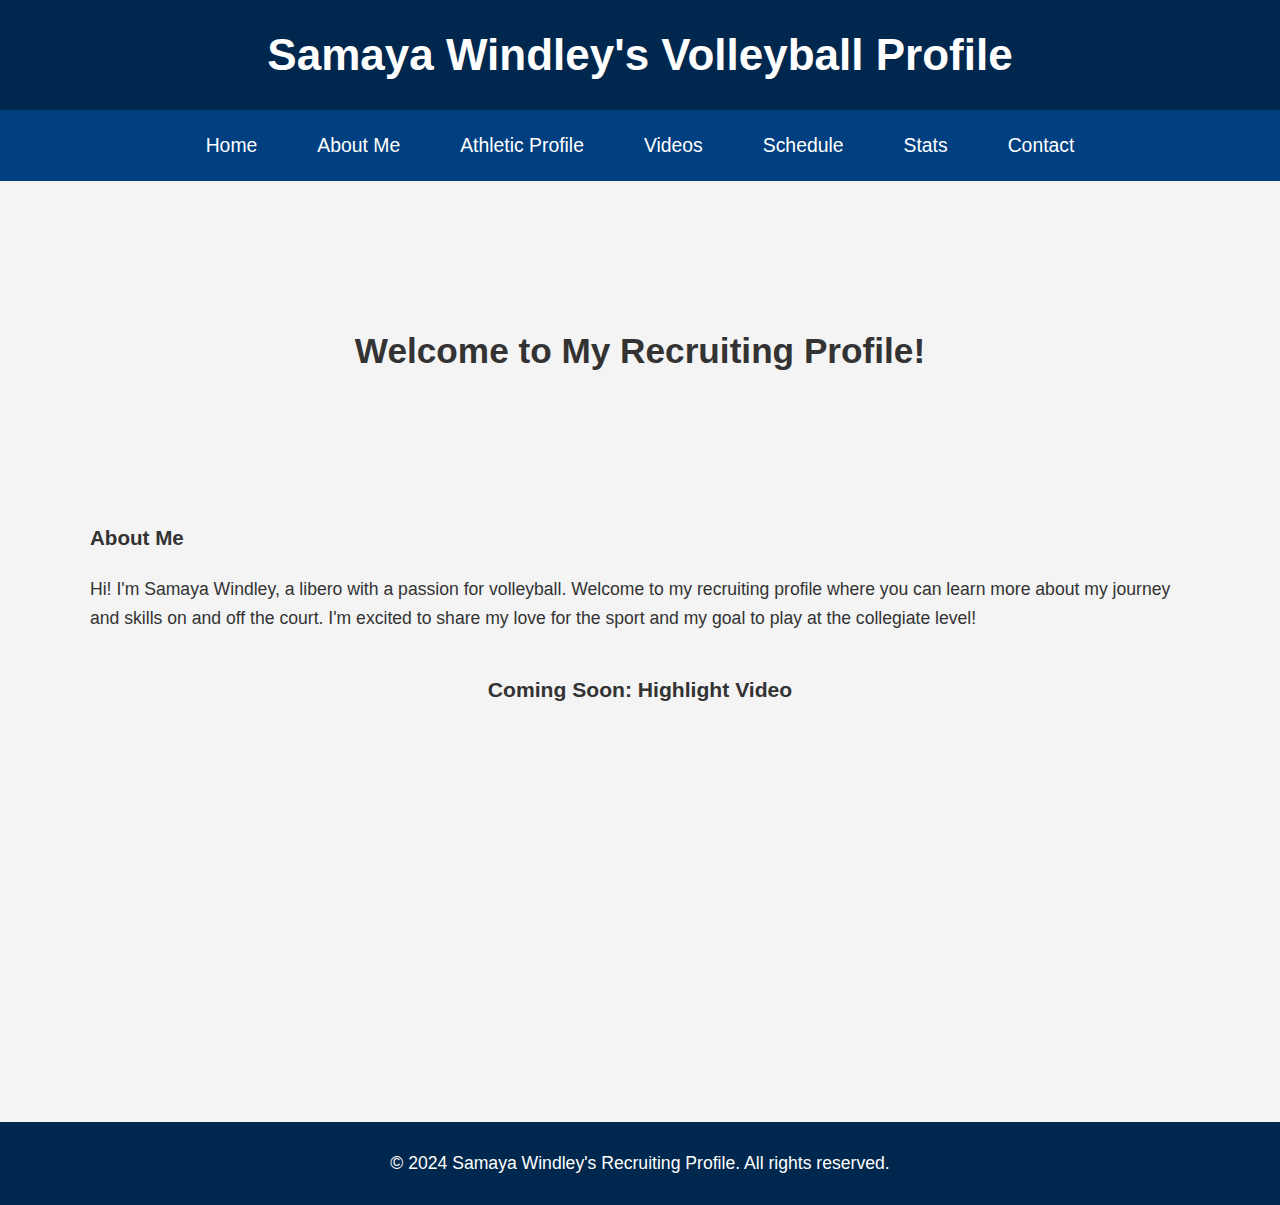
==== index.html @ 0fe9dfd6 "Update index.html" ====
<!DOCTYPE html>
<html lang="en">
<head>
    <meta charset="UTF-8">
    <meta name="viewport" content="width=device-width, initial-scale=1.0">
    <title>Samaya Windley's Volleyball Profile</title>
    <link rel="stylesheet" href="styles.css">
</head>
<body>
    <header>
        <h1>Samaya Windley's Volleyball Profile</h1>
    </header>

    <!-- Hamburger Icon (only visible on small screens) -->
    <div class="hamburger-icon">
        &#9776; <!-- Unicode for hamburger icon -->
    </div>
    
    <!-- Navigation links -->
    <nav>
        <a href="index.html">Home</a>
        <a href="about.html">About Me</a>
        <a href="athletic-profile.html">Athletic Profile</a>
        <a href="videos.html">Videos</a>
        <a href="schedule.html">Schedule</a>
        <a href="stats.html">Stats</a>
        <a href="contact.html">Contact</a>
    </div>
    </nav>
    <div class="container">
        <div class="hero">
            <h2>Welcome to My Recruiting Profile!</h2>
        </div>
        <div class="about-me-section">
            <h3>About Me</h3>
            <p>Hi! I'm Samaya Windley, a libero with a passion for volleyball. Welcome to my recruiting profile where you can learn more about my journey and skills on and off the court. I'm excited to share my love for the sport and my goal to play at the collegiate level!</p>
        </div>

        <!-- Highlight Video Section (Placeholder) -->
        <div class="highlight-video-container">
            <p class="coming-soon-text">Coming Soon: Highlight Video</p>
            <div class="highlight-video">
                <iframe width="560" height="315" src="https://www.youtube.com/embed/samplevideo" title="Highlight Video" frameborder="0" allow="accelerometer; autoplay; clipboard-write; encrypted-media; gyroscope; picture-in-picture" allowfullscreen></iframe>
            </div>
        </div>
    </div>
    <footer>
        <p>&copy; 2024 Samaya Windley's Recruiting Profile. All rights reserved.</p>
    </footer>
<script src="script.js"></script>
</body>
</html>
---- styles.css ----
/* Default styling (mobile-first) */
body {
    font-family: 'Roboto', sans-serif;
    margin: 0;
    padding: 0;
    background-color: #f4f4f4;
    color: #333;
    font-size: 1.1em; /* Sets a consistent font size across all pages */
    line-height: 1.6; /* Improves readability */
}

header {
    background-color: #00274d;
    color: white;
    padding: 20px 0;
    text-align: center;
}

header h1 {
    margin: 0;
    font-size: 2.5em;
}

nav {
    background-color: #004080;
    padding: 10px 0;
    display: flex;
    justify-content: center;
    position: sticky;
    top: 0;
    z-index: 1000;
    flex-wrap: wrap; /* Allow navigation links to wrap */
}

nav a {
    color: white;
    text-decoration: none;
    padding: 10px 20px;
    margin: 0 10px;
    font-size: 1.1em;
}

nav a:hover {
    background-color: #ffcc00;
    color: #004080;
    border-radius: 5px;
}

/* Hamburger Icon (Initially hidden on large screens) */
.hamburger-icon {
    display: none;
    font-size: 2em;
    color: white;
    cursor: pointer;
}

/* Hero Section */
.hero {
    background: url('volleyball-court.jpg') no-repeat center center/cover;
    height: 300px;
    display: flex;
    align-items: center;
    justify-content: center;
    color: #333; /* Use black font for better consistency */
    text-shadow: none; /* Remove shadow for simplicity */
}

.hero h2 {
    font-size: 2em;
    text-align: center;
    color: #333; /* Black font for the heading */
}

.container {
    padding: 20px;
    max-width: 1100px;
    margin: auto;
}

.highlight-video {
    display: flex;
    justify-content: center;
    margin: 20px 0;
}

footer {
    background-color: #00274d;
    color: white;
    text-align: center;
    padding: 10px 0;
    margin-top: 20px;
}

/* Ensure highlight video and the text are centered */
.highlight-video-container {
    display: flex;
    flex-direction: column; /* Stack the text and video vertically */
    align-items: center; /* Center the items horizontally */
    justify-content: center;
    margin-top: 20px; /* Space between the section and previous content */
}

/* Styling for the "Coming Soon" text */
.coming-soon-text {
    text-align: center; /* Center the text */
    font-size: 1.2em; /* Larger text */
    margin-bottom: 20px; /* Space between the text and the video */
    font-weight: bold; /* Make the text bold */
    color: #333; /* Dark text color */
}

/* About Me Section */
.about-me {
    display: flex; /* Aligns image and text side by side */
    align-items: flex-start; /* Aligns items at the top */
    gap: 20px; /* Space between the image and text */
    margin-top: 10px; /* Reduced space to move content up */
}

.profile-photo-left {
    width: 200px; /* Keeps the image size consistent */
    height: auto; /* Maintains aspect ratio */
    border-radius: 10px; /* Adds subtle rounded corners */
    box-shadow: 0px 4px 10px rgba(0, 0, 0, 0.2); /* Adds a subtle shadow for emphasis */
    margin-top: 5px; /* Aligns image with text */
}

.about-me-text {
    flex: 1; /* Ensures the text takes up available space */
    font-size: 1.1em; /* Slightly larger font for readability */
    line-height: 1.6; /* Improves line spacing for better readability */
}

/* Fix for the bullet points */
.about-me-text ul {
    list-style-type: disc; /* Restores the bullets */
    margin-left: 20px; /* Indents the bullets for better alignment */
    padding: 0;
}

.about-me-text ul li {
    margin-bottom: 8px; /* Adds spacing between bullet points */
    font-size: 1.1em; /* Keeps font size consistent */
}

.about-me-text ul li strong {
    font-weight: bold; /* Keeps the labels bold */
}

/* Stats Page */
.stats-page table {
    width: 100%; /* Make the table span the full width */
    border-collapse: collapse; /* Remove double borders */
    text-align: left; /* Align text to the left */
    font-size: 0.9em; /* Reduce font size for better fit */
}

.stats-page th,
.stats-page td {
    border: 1px solid #ddd; /* Light border around cells */
    padding: 8px; /* Reduce padding for less whitespace */
}

.stats-page th {
    background-color: #004080; /* Header background color */
    color: white; /* Header text color */
    position: sticky; /* Sticky header */
    top: 0; /* Position at the top */
    z-index: 2; /* Ensure header is above table content */
}

.stats-page tr:nth-child(even) {
    background-color: #f9f9f9; /* Light gray for alternating rows */
}

.stats-page tr:hover {
    background-color: #f1f1f1; /* Highlight row on hover */
}

/* Center align smaller text for stats */
.stats-page td {
    text-align: center; /* Center-align numerical data */
}

/* Add some spacing to the table */
.stats-page {
    margin-top: 20px;
}

/* Make the table container scrollable */
.table-container {
    max-height: 400px; /* Set the max height for the table container */
    overflow-y: auto; /* Enable vertical scrolling */
    border: 1px solid #ddd; /* Optional: Add a border around the table container */
    margin-top: 20px;
}

/* Ensure the table spans the full width */
.table-container table {
    width: 100%;
    border-collapse: collapse; /* Keep borders collapsed */
}

/* Sticky Header */
.table-container th {
    position: sticky;
    top: 0; /* Sticks the header to the top */
    background-color: #004080; /* Maintain your header color */
    color: white; /* Header text color */
    z-index: 2; /* Keeps the header above the rows */
}

/* Table cell styling */
.table-container td {
    padding: 8px;
    text-align: center;
    border: 1px solid #ddd;
}

/* Alternating Row Colors */
.table-container tr:nth-child(even) {
    background-color: #f9f9f9;
}

.table-container tr:hover {
    background-color: #f1f1f1;
}

/* Videos Page */
.videos-container {
    margin-top: 20px;
    padding: 20px;
}

.full-games,
.highlight-videos {
    margin-bottom: 30px;
}

.full-games button,
.highlight-videos button {
    background-color: #004080;
    color: white;
    padding: 10px 20px;
    border: none;
    font-size: 1.2em;
    cursor: pointer;
}

.full-games button:hover,
.highlight-videos button:hover {
    background-color: #ffcc00;
    color: #004080;
    border-radius: 5px;
}

.highlight-video-list iframe {
    margin-top: 10px;
}

/* Make the website more responsive */
@media screen and (max-width: 768px) {
    header h1 {
        font-size: 2em;
    }
    
    .hero h2 {
        font-size: 1.5em;
    }

    nav {
        flex-direction: column;
    }

    nav a {
        padding: 10px;
        margin: 5px 0;
    }

    .highlight-video-container {
        margin-top: 20px;
    }

    .highlight-video iframe {
        width: 100%; /* Make videos responsive */
        height: auto;
    }

    .about-me {
        flex-direction: column;
        align-items: center;
    }

    .profile-photo-left {
        width: 150px;
    }

    /* Hamburger Menu */
    .hamburger-icon {
        display: none;
        font-size: 2em;
        color: white;
        cursor: pointer;
    }

    nav.active a {
        display: block;
        text-align: center;
        width: 100%;
        padding: 10px;
        font-size: 1.5em;
        margin: 5px 0;
    }

    nav.active {
        position: absolute;
        top: 0;
        right: 0;
        background-color: #004080;
        width: 100%;
        height: 100vh;
        display: flex;
        flex-direction: column;
        justify-content: center;
        align-items: center;
    }

    nav a {
        display: none;
    }
}
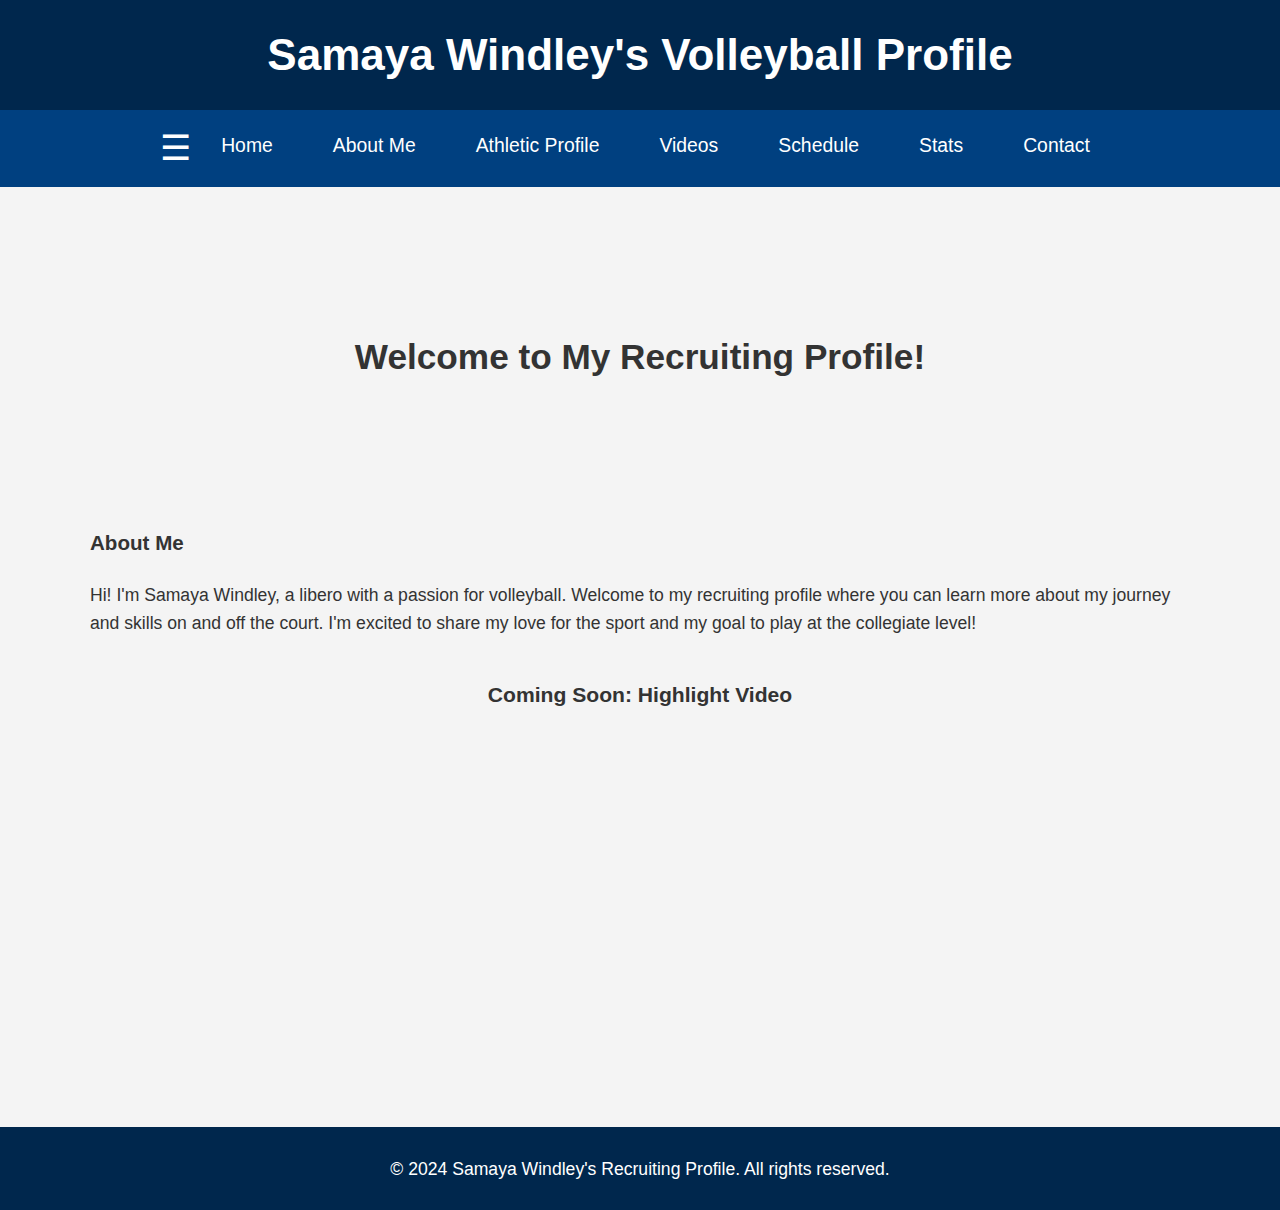
==== commit 9189cc82: "Update index.html" ====
--- a/index.html
+++ b/index.html
@@ -10,14 +10,12 @@
     <header>
         <h1>Samaya Windley's Volleyball Profile</h1>
     </header>
-
-    <!-- Hamburger Icon (only visible on small screens) -->
-    <div class="hamburger-icon">
-        &#9776; <!-- Unicode for hamburger icon -->
-    </div>
     
     <!-- Navigation links -->
     <nav>
+        <div class="hamburger-icon">
+            &#9776; <!-- Unicode for hamburger icon -->
+        </div>
         <a href="index.html">Home</a>
         <a href="about.html">About Me</a>
         <a href="athletic-profile.html">Athletic Profile</a>
@@ -25,7 +23,6 @@
         <a href="schedule.html">Schedule</a>
         <a href="stats.html">Stats</a>
         <a href="contact.html">Contact</a>
-    </div>
     </nav>
     <div class="container">
         <div class="hero">
@@ -47,6 +44,5 @@
     <footer>
         <p>&copy; 2024 Samaya Windley's Recruiting Profile. All rights reserved.</p>
     </footer>
-<script src="script.js"></script>
 </body>
 </html>
--- a/styles.css
+++ b/styles.css
@@ -48,10 +48,39 @@
 
 /* Hamburger Icon (Initially hidden on large screens) */
 .hamburger-icon {
-    display: none;
+    display: none; /* Initially hidden */
     font-size: 2em;
     color: white;
     cursor: pointer;
+}
+
+/* Make the hamburger menu visible on small screens */
+@media screen and (max-width: 768px) {
+    /* Show hamburger icon only on mobile screens */
+    .hamburger-icon {
+        display: block; /* Show on mobile */
+    }
+
+    /* Hide the navigation menu by default on small screens */
+    nav {
+        display: none; /* Hide navigation links on small screens by default */
+        flex-direction: column;
+        width: 100%;
+    }
+
+    /* Show the menu when the 'active' class is toggled */
+    nav.active {
+        display: flex; /* Show the navigation menu when toggled */
+    }
+
+    /* Style the individual navigation links */
+    nav a {
+        display: block; /* Stack the links vertically */
+        text-align: center;
+        padding: 10px;
+        font-size: 1.5em;
+        margin: 5px 0;
+    }
 }
 
 /* Hero Section */
@@ -329,3 +358,11 @@
         display: none;
     }
 }
+
+/* Temporary force display of the hamburger icon */
+.hamburger-icon {
+    display: block !important; /* Force display of the icon for testing */
+    font-size: 2em;
+    color: white;
+    cursor: pointer;
+}
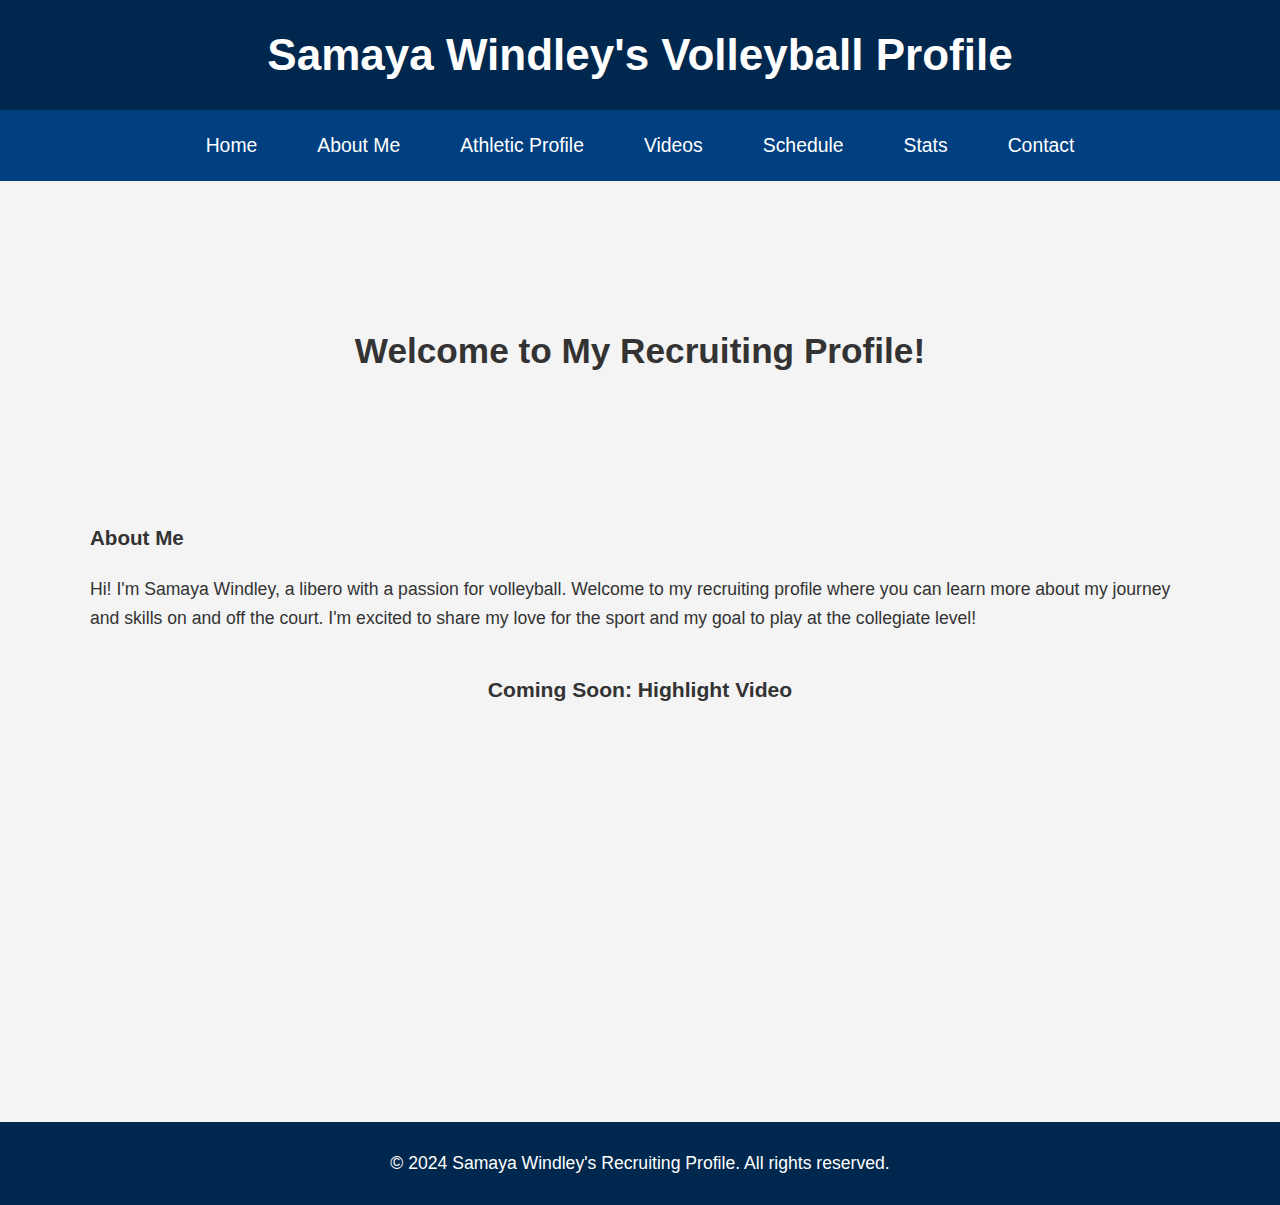
==== commit 11a4608e: "Update index.html" ====
--- a/index.html
+++ b/index.html
@@ -13,9 +13,6 @@
     
     <!-- Navigation links -->
     <nav>
-        <div class="hamburger-icon">
-            &#9776; <!-- Unicode for hamburger icon -->
-        </div>
         <a href="index.html">Home</a>
         <a href="about.html">About Me</a>
         <a href="athletic-profile.html">Athletic Profile</a>
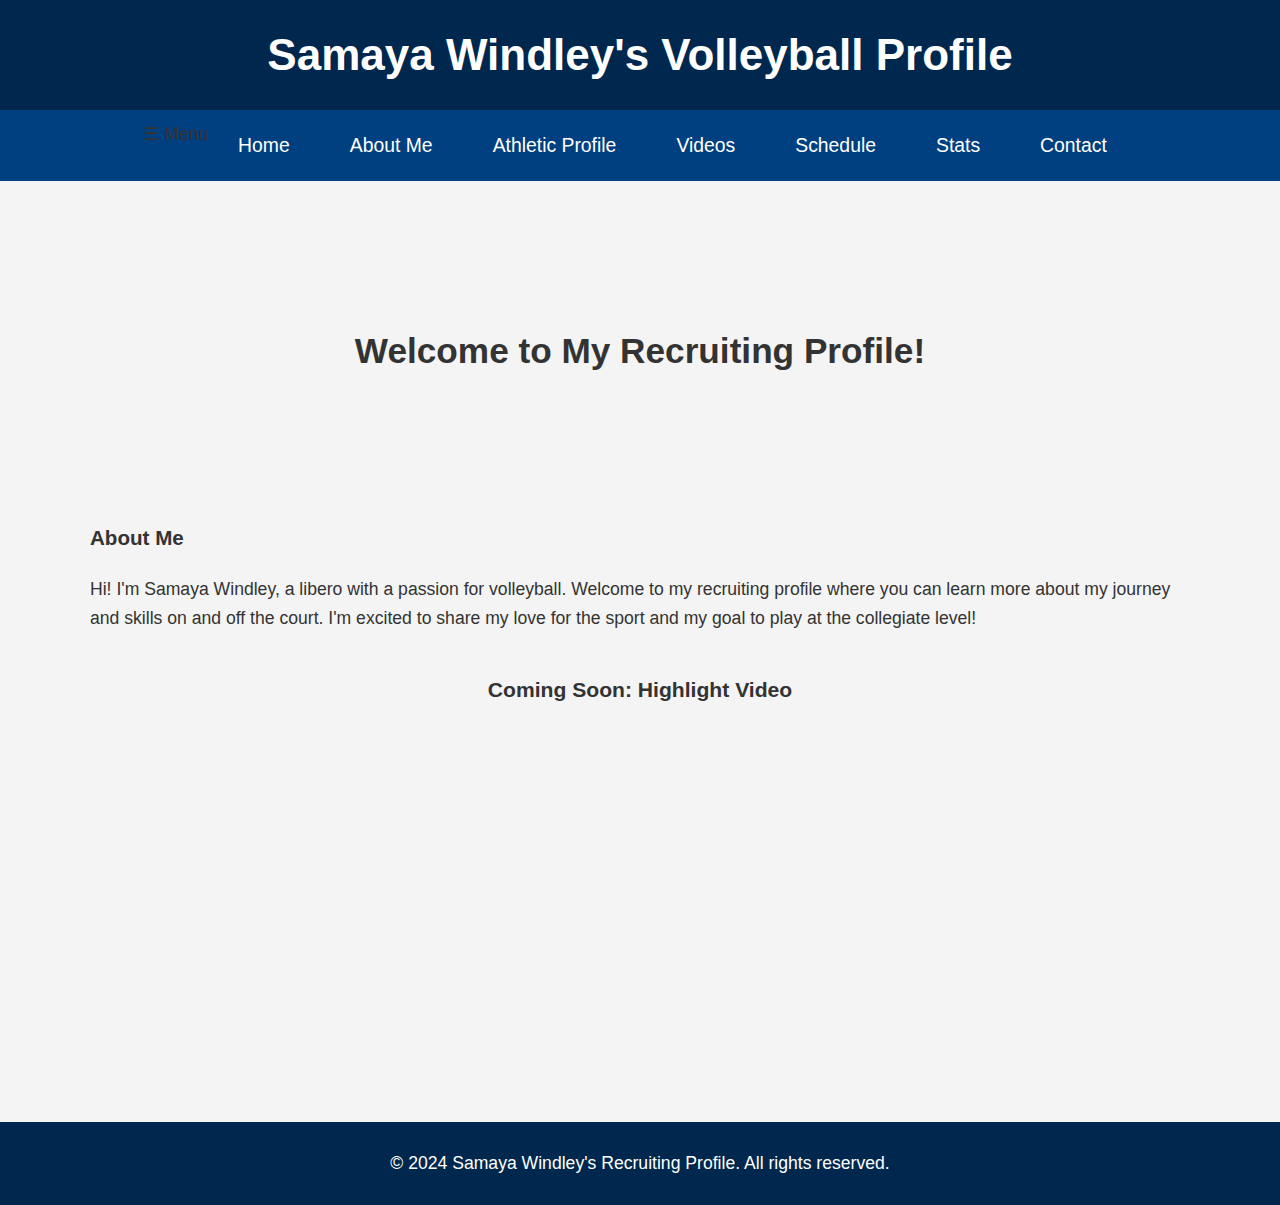
==== commit 0ea0bb73: "Update index.html" ====
--- a/index.html
+++ b/index.html
@@ -13,6 +13,7 @@
     
     <!-- Navigation links -->
     <nav>
+        <div class="menu-toggle">☰ Menu</div> <!-- Hamburger icon -->
         <a href="index.html">Home</a>
         <a href="about.html">About Me</a>
         <a href="athletic-profile.html">Athletic Profile</a>
--- a/styles.css
+++ b/styles.css
@@ -46,43 +46,6 @@
     border-radius: 5px;
 }
 
-/* Hamburger Icon (Initially hidden on large screens) */
-.hamburger-icon {
-    display: none; /* Initially hidden */
-    font-size: 2em;
-    color: white;
-    cursor: pointer;
-}
-
-/* Make the hamburger menu visible on small screens */
-@media screen and (max-width: 768px) {
-    /* Show hamburger icon only on mobile screens */
-    .hamburger-icon {
-        display: block; /* Show on mobile */
-    }
-
-    /* Hide the navigation menu by default on small screens */
-    nav {
-        display: none; /* Hide navigation links on small screens by default */
-        flex-direction: column;
-        width: 100%;
-    }
-
-    /* Show the menu when the 'active' class is toggled */
-    nav.active {
-        display: flex; /* Show the navigation menu when toggled */
-    }
-
-    /* Style the individual navigation links */
-    nav a {
-        display: block; /* Stack the links vertically */
-        text-align: center;
-        padding: 10px;
-        font-size: 1.5em;
-        margin: 5px 0;
-    }
-}
-
 /* Hero Section */
 .hero {
     background: url('volleyball-court.jpg') no-repeat center center/cover;
@@ -193,9 +156,6 @@
 .stats-page th {
     background-color: #004080; /* Header background color */
     color: white; /* Header text color */
-    position: sticky; /* Sticky header */
-    top: 0; /* Position at the top */
-    z-index: 2; /* Ensure header is above table content */
 }
 
 .stats-page tr:nth-child(even) {
@@ -214,45 +174,6 @@
 /* Add some spacing to the table */
 .stats-page {
     margin-top: 20px;
-}
-
-/* Make the table container scrollable */
-.table-container {
-    max-height: 400px; /* Set the max height for the table container */
-    overflow-y: auto; /* Enable vertical scrolling */
-    border: 1px solid #ddd; /* Optional: Add a border around the table container */
-    margin-top: 20px;
-}
-
-/* Ensure the table spans the full width */
-.table-container table {
-    width: 100%;
-    border-collapse: collapse; /* Keep borders collapsed */
-}
-
-/* Sticky Header */
-.table-container th {
-    position: sticky;
-    top: 0; /* Sticks the header to the top */
-    background-color: #004080; /* Maintain your header color */
-    color: white; /* Header text color */
-    z-index: 2; /* Keeps the header above the rows */
-}
-
-/* Table cell styling */
-.table-container td {
-    padding: 8px;
-    text-align: center;
-    border: 1px solid #ddd;
-}
-
-/* Alternating Row Colors */
-.table-container tr:nth-child(even) {
-    background-color: #f9f9f9;
-}
-
-.table-container tr:hover {
-    background-color: #f1f1f1;
 }
 
 /* Videos Page */
@@ -302,8 +223,9 @@
     }
 
     nav a {
-        padding: 10px;
+        padding: 8px 16px;
         margin: 5px 0;
+        font-size: 1em; /* Smaller font size for mobile */
     }
 
     .highlight-video-container {
@@ -324,45 +246,37 @@
         width: 150px;
     }
 
-    /* Hamburger Menu */
-    .hamburger-icon {
-        display: none;
-        font-size: 2em;
+    /* Default hidden state for the menu on mobile */
+@media screen and (max-width: 768px) {
+    nav {
+        flex-direction: column; /* Stack menu items vertically */
+        max-height: 0; /* Hide the menu by default */
+        overflow: hidden; /* Prevent overflow from showing */
+        transition: max-height 0.3s ease-out; /* Smooth open/close animation */
+    }
+
+    nav.expanded {
+        max-height: 300px; /* Adjust as needed to fit the menu items */
+    }
+
+    .menu-toggle {
+        display: block; /* Show the toggle button */
+        background-color: #004080;
         color: white;
+        font-size: 1.5em;
+        padding: 10px;
+        text-align: center;
         cursor: pointer;
     }
 
-    nav.active a {
-        display: block;
-        text-align: center;
-        width: 100%;
-        padding: 10px;
-        font-size: 1.5em;
-        margin: 5px 0;
-    }
-
-    nav.active {
-        position: absolute;
-        top: 0;
-        right: 0;
-        background-color: #004080;
-        width: 100%;
-        height: 100vh;
-        display: flex;
-        flex-direction: column;
-        justify-content: center;
-        align-items: center;
+    .menu-toggle:hover {
+        background-color: #ffcc00;
+        color: #004080;
     }
 
     nav a {
-        display: none;
-    }
-}
-
-/* Temporary force display of the hamburger icon */
-.hamburger-icon {
-    display: block !important; /* Force display of the icon for testing */
-    font-size: 2em;
-    color: white;
-    cursor: pointer;
-}
+        display: block; /* Stack links */
+        padding: 10px 0;
+        text-align: center; /* Center-align links */
+    }
+}
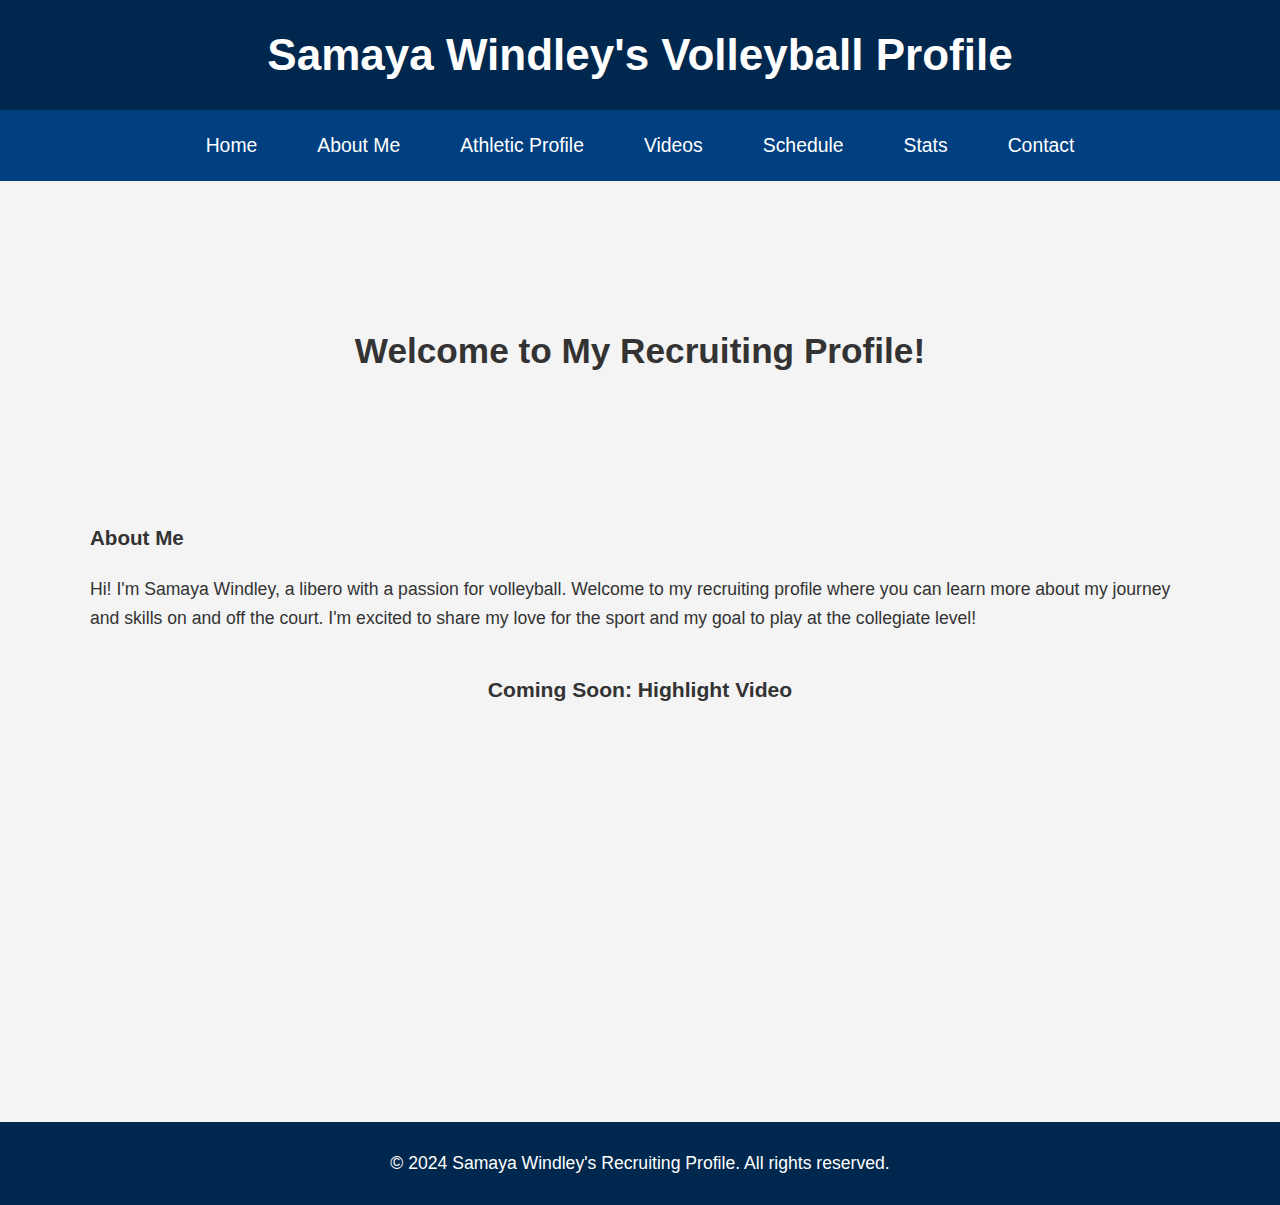
==== commit 34eafb91: "Update index.html" ====
--- a/index.html
+++ b/index.html
@@ -5,6 +5,15 @@
     <meta name="viewport" content="width=device-width, initial-scale=1.0">
     <title>Samaya Windley's Volleyball Profile</title>
     <link rel="stylesheet" href="styles.css">
+    <!-- Google Analytics Tracking Code -->
+    <script async src="https://www.googletagmanager.com/gtag/js?id=G-P081PMSG5W"></script>
+    <script>
+      window.dataLayer = window.dataLayer || [];
+      function gtag(){dataLayer.push(arguments);}
+      gtag('js', new Date());
+
+      gtag('config', 'G-P081PMSG5W');
+    </script>
 </head>
 <body>
     <header>
@@ -42,5 +51,6 @@
     <footer>
         <p>&copy; 2024 Samaya Windley's Recruiting Profile. All rights reserved.</p>
     </footer>
+    <script src="script.js"></script>
 </body>
 </html>
--- a/styles.css
+++ b/styles.css
@@ -21,6 +21,7 @@
     font-size: 2.5em;
 }
 
+/* Navigation bar */
 nav {
     background-color: #004080;
     padding: 10px 0;
@@ -44,6 +45,11 @@
     background-color: #ffcc00;
     color: #004080;
     border-radius: 5px;
+}
+
+/* Hide the hamburger menu on larger screens */
+.menu-toggle {
+    display: none; /* Ensure it’s hidden by default */
 }
 
 /* Hero Section */
@@ -123,7 +129,6 @@
     line-height: 1.6; /* Improves line spacing for better readability */
 }
 
-/* Fix for the bullet points */
 .about-me-text ul {
     list-style-type: disc; /* Restores the bullets */
     margin-left: 20px; /* Indents the bullets for better alignment */
@@ -166,17 +171,14 @@
     background-color: #f1f1f1; /* Highlight row on hover */
 }
 
-/* Center align smaller text for stats */
 .stats-page td {
     text-align: center; /* Center-align numerical data */
 }
 
-/* Add some spacing to the table */
 .stats-page {
     margin-top: 20px;
 }
 
-/* Videos Page */
 .videos-container {
     margin-top: 20px;
     padding: 20px;
@@ -218,16 +220,6 @@
         font-size: 1.5em;
     }
 
-    nav {
-        flex-direction: column;
-    }
-
-    nav a {
-        padding: 8px 16px;
-        margin: 5px 0;
-        font-size: 1em; /* Smaller font size for mobile */
-    }
-
     .highlight-video-container {
         margin-top: 20px;
     }
@@ -246,8 +238,6 @@
         width: 150px;
     }
 
-    /* Default hidden state for the menu on mobile */
-@media screen and (max-width: 768px) {
     nav {
         flex-direction: column; /* Stack menu items vertically */
         max-height: 0; /* Hide the menu by default */
@@ -259,8 +249,16 @@
         max-height: 300px; /* Adjust as needed to fit the menu items */
     }
 
+    nav a {
+        display: none; /* Hide links by default */
+    }
+
+    nav.expanded a {
+        display: block; /* Show links when expanded */
+    }
+
     .menu-toggle {
-        display: block; /* Show the toggle button */
+        display: block; /* Show the hamburger icon */
         background-color: #004080;
         color: white;
         font-size: 1.5em;
@@ -273,10 +271,4 @@
         background-color: #ffcc00;
         color: #004080;
     }
-
-    nav a {
-        display: block; /* Stack links */
-        padding: 10px 0;
-        text-align: center; /* Center-align links */
-    }
-}
+}
